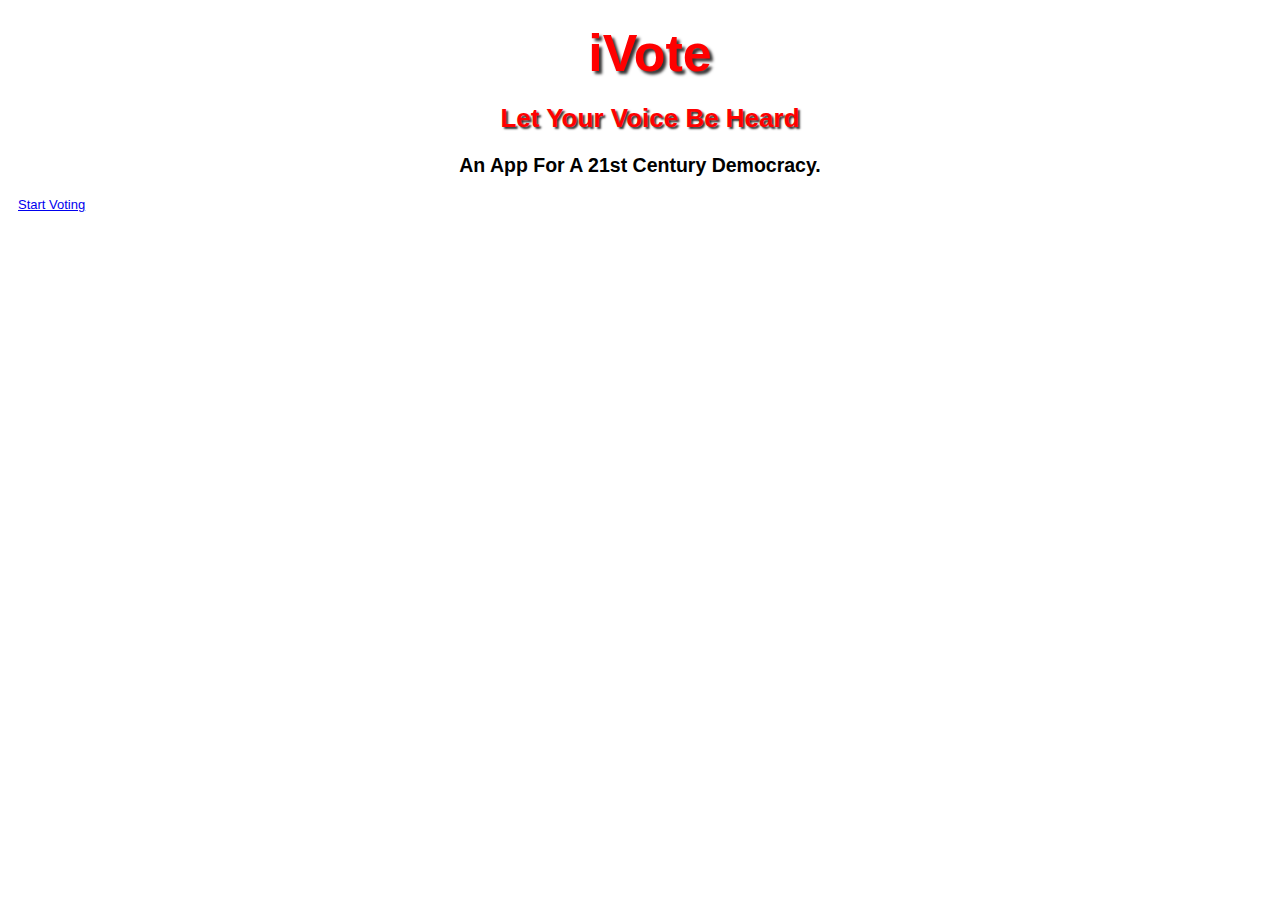
==== frohberg_michael_assignment2/index.html @ b91552c8 "Created index and additem html pages" ====
<!DOCTYPE html>
<!--Michael Frohberg-->
<!--VFW 1211-->
<!--11/3/2012-->
<!--Project 2-->
<!--index.html-->
<html>
	<head>
		<meta charset="utf-8" />
		<meta name="description" content="My VFW 1211 App" />
		<meta name="keywords" content="mobile development, html5, Full Sail University" />
		<meta name="robots"	content="noindex, nofollow" />
		<meta name="viewport" content="user-scalable=yes, width=device-width" />
		<meta name="HandHeldFriendly" content="true" />
		<meta name="MobileOptimized" content="320" />
		<title>iVote</title>
		<link rel="stylesheet" href="css/styles.css">	
		
	</head>
	<body>
		<header>
			<hgroup>
				<h1>iVote</h1>
				<h2>Let Your Voice Be Heard</h2>        	
			</hgroup>
		</header>
		<div>
			<p class="tagline">An App For A 21st Century Democracy.</p>
			<a href="additem.html">Start Voting</a>
		</div>
		<script type="text/javascript" src="js/main.js"></script>		
	</body>
</html>
---- frohberg_michael_assignment2/css/styles.css ----
/*
Michael Frohberg
VFW 1211
Project 2
11/3/2012
styles.css
*/

body {
padding:10px;
font-size:small;
font-family:"Lucida Grande", Tahoma, Arial, Verdana, sans-serif;
background-color:#fff;
}
h1 {
font-size:4em;
font-weight:bold;
margin-top: 5px;
margin-left: 20px;
margin-bottom:20px;
color: red;
text-align: center;
text-shadow: 3px 3px 3px #353434;
}
h2 {
font-size:2em;
font-weight: bold;
margin-bottom: 20px;
margin-top: 20px;
padding-left: 20px;
color: red;
text-align: center;
text-shadow: 2px 2px 2px #353434; 
}
span {
color: #3d94f6;
}
.tagline {
font-size: 1.5em;
font-weight: bold;
text-align: center;
}
fieldset {
border-radius: 15px;
border-color: #3d94f6;
margin-bottom: 10px;
}
legend {
font-size:1.5em;
font-weight: bold;
}
label {
float: left;
width: 10em;
margin-right: 1em;
}
li {
list-style-type: none;
margin-bottom: 5px;
}
.question {
padding:10px;
padding-bottom: 15px;
}
.myButton {
-moz-box-shadow:inset 0px 0px 0px 0px #97c4fe;
-webkit-box-shadow:inset 0px 0px 0px 0px #97c4fe;
box-shadow:inset 0px 0px 0px 0px #97c4fe;
background:-webkit-gradient( linear, left top, left bottom, color-stop(0.05, #3d94f6), color-stop(1, #1e62d0) );
background:-moz-linear-gradient( center top, #3d94f6 5%, #1e62d0 100% );
filter:progid:DXImageTransform.Microsoft.gradient(startColorstr='#3d94f6', endColorstr='#1e62d0');
background-color:#3d94f6;
-moz-border-radius:12px;
-webkit-border-radius:12px;
border-radius:12px;
border:2px solid #337fed;
display:inline-block;
color:#ffffff;
font-family:arial;
font-size:15px;
font-weight:bold;
padding:6px 24px;
text-decoration:none;
text-shadow:1px 1px 0px #1570cd;
}.myButton:hover {
background:-webkit-gradient( linear, left top, left bottom, color-stop(0.05, #1e62d0), color-stop(1, #3d94f6) );
background:-moz-linear-gradient( center top, #1e62d0 5%, #3d94f6 100% );
filter:progid:DXImageTransform.Microsoft.gradient(startColorstr='#1e62d0', endColorstr='#3d94f6');
background-color:#1e62d0;
}.myButton:active {
position:relative;
top:1px;
}
.box {
border-radius: 6px;
width: 175px;
height: 15px;
border: 1.5px solid #ccc;
}
.comments {
border-radius: 6px;
display: block;
width: 200px;
height: 60px;
padding: 4px;
border: 1.5px solid #ccc;
line-height: 130%;
}


/* html elements: body, h1, h2, span, fieldset, legend, li, #info, #party, #issues
	CSS properties: padding, font, background-color, margin, color, text-align, text-shadow,
						border-radius, list-style-type,
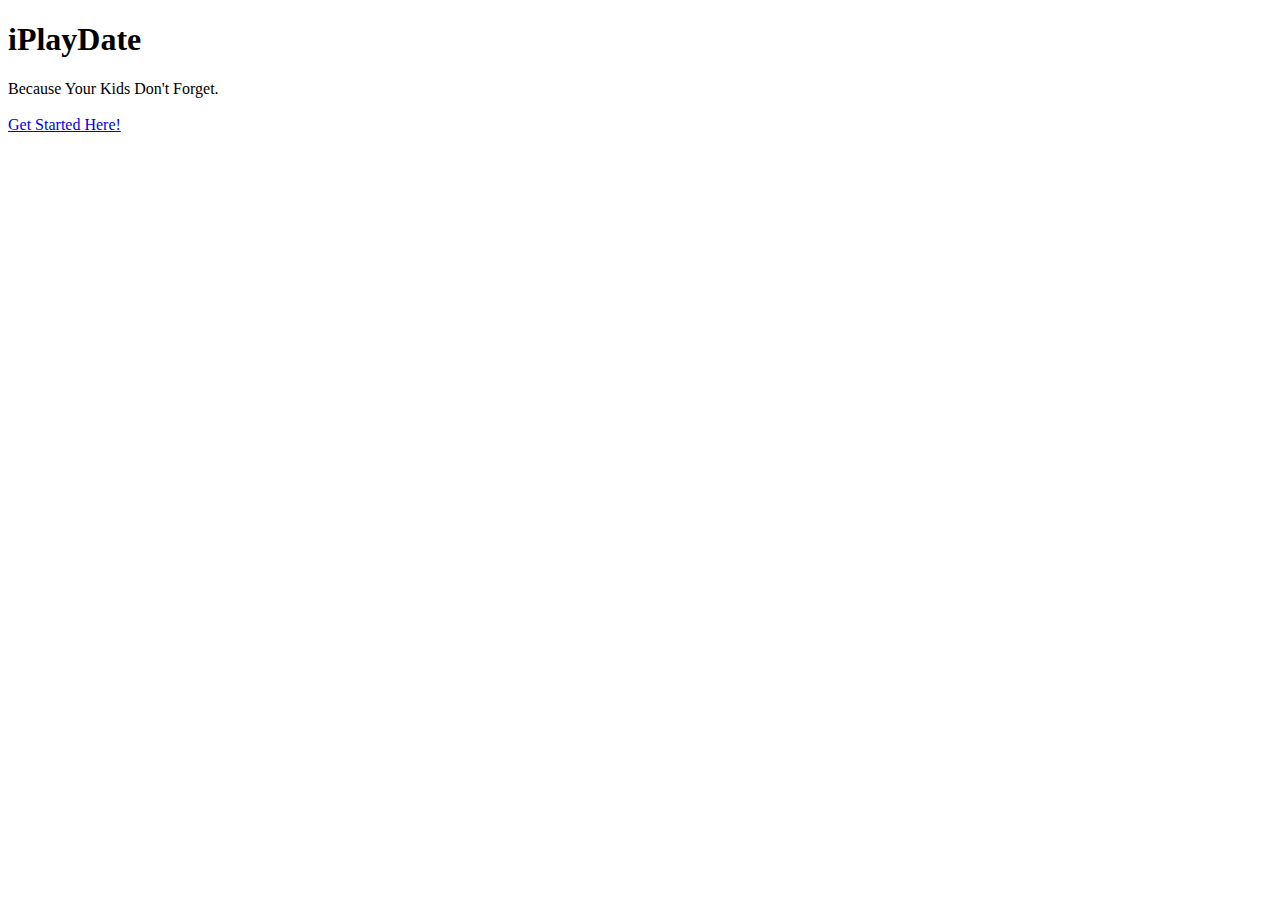
==== commit d5766539: "Completed Project" ====
--- a/frohberg_michael_assignment2/index.html
+++ b/frohberg_michael_assignment2/index.html
@@ -1,33 +1,22 @@
-<!DOCTYPE html>
+<!doctype html>
 <!--Michael Frohberg-->
-<!--VFW 1211-->
-<!--11/3/2012-->
+<!--VFW-1212-->
+<!--11-27-2012-->
 <!--Project 2-->
 <!--index.html-->
 <html>
 	<head>
 		<meta charset="utf-8" />
-		<meta name="description" content="My VFW 1211 App" />
+		<meta name="description" content="My VFW 1212 App" />
 		<meta name="keywords" content="mobile development, html5, Full Sail University" />
 		<meta name="robots"	content="noindex, nofollow" />
 		<meta name="viewport" content="user-scalable=yes, width=device-width" />
-		<meta name="HandHeldFriendly" content="true" />
-		<meta name="MobileOptimized" content="320" />
-		<title>iVote</title>
-		<link rel="stylesheet" href="css/styles.css">	
-		
+		<meta name="viewport" content="target-densitydpi-device-dpi" />
+		<title>iPlayDate</title>
 	</head>
 	<body>
-		<header>
-			<hgroup>
-				<h1>iVote</h1>
-				<h2>Let Your Voice Be Heard</h2>        	
-			</hgroup>
-		</header>
-		<div>
-			<p class="tagline">An App For A 21st Century Democracy.</p>
-			<a href="additem.html">Start Voting</a>
-		</div>
-		<script type="text/javascript" src="js/main.js"></script>		
+		<h1>iPlayDate</h1>
+		<div>Because Your Kids Don't Forget.</div><br>        	
+		<a href="additem.html">Get Started Here!</a>
 	</body>
 </html>
